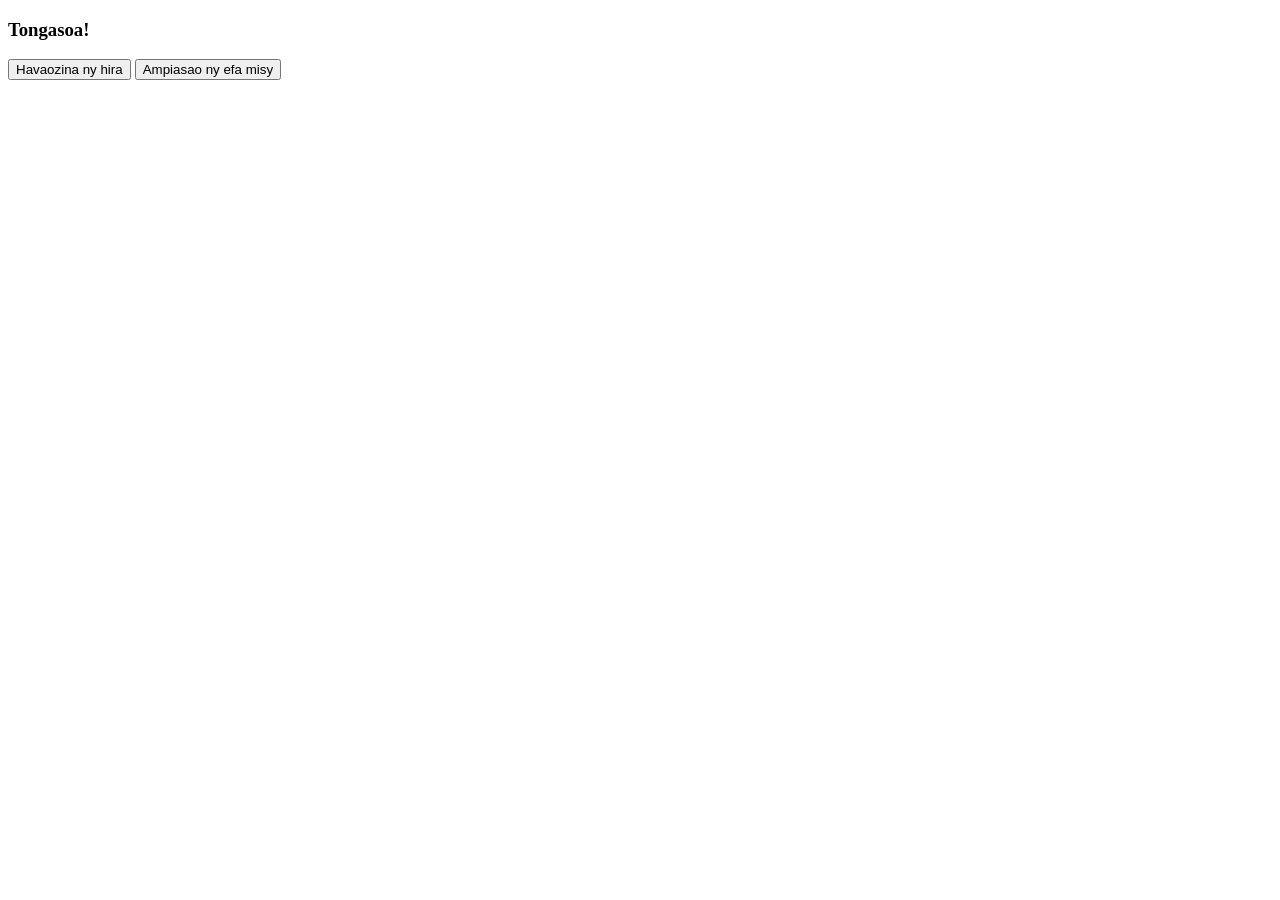
==== index.html @ 41bdb82a "Update index.html" ====
<!DOCTYPE html>
<html lang="mg">
<head>
    <meta charset="UTF-8">
    <link rel="manifest" href="/manifest.json">
    <title>Mizmor Shir</title>
</head>
<body>
    <h3>Tongasoa!</h3>
    <button onclick="loadData(true)">Havaozina ny hira</button>
    <button onclick="loadData(false)">Ampiasao ny efa misy</button>

    <script src="papaparse.min.js"></script>
    <script>
        if ('serviceWorker' in navigator) {
            navigator.serviceWorker.register('./service-worker.js');
        }
        function loadData(forceUpdate) {
            const cached = localStorage.getItem('songs_data');
            if (cached && !forceUpdate) {
                window.location.href = 'home.html';
            } else {
                fetch('https://docs.google.com/spreadsheets/d/e/2PACX-1vSx0LfEILechHBVKVEjuWA57E18yXF9xTXfcLPXCY75dGSZvNf2lLaiy6Rrgu9XW6FVkQ57cmE9ewCV/pub?output=csv')
                .then(r => r.text()).then(text => {
                    Papa.parse(text, { header: true, complete: (res) => {
                        localStorage.setItem('songs_data', JSON.stringify(res.data));
                        window.location.href = 'home.html';
                    }});
                });
            }
        }
    </script>
</body>
</html>
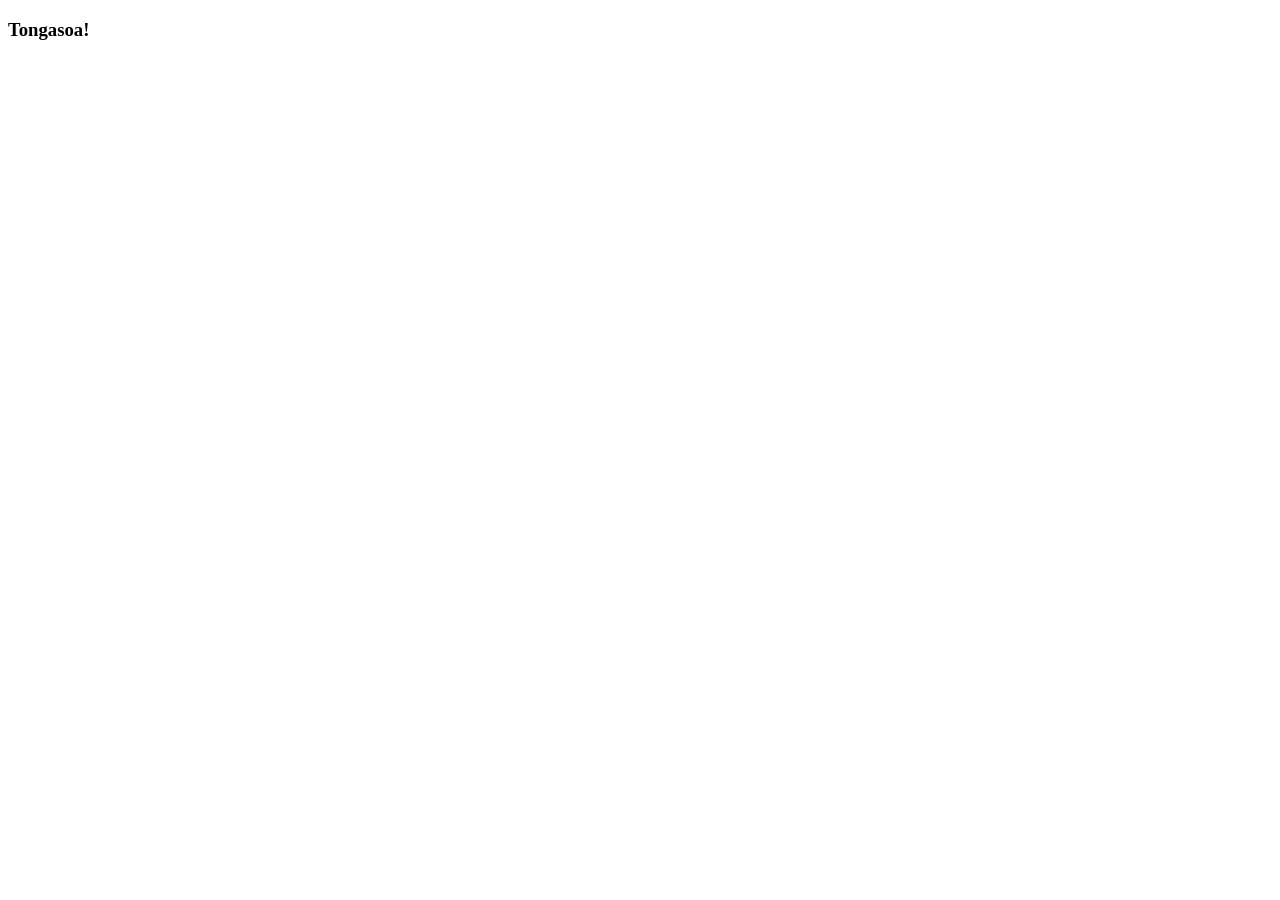
==== commit 6879bbfb: "Update index.html" ====
--- a/index.html
+++ b/index.html
@@ -3,31 +3,18 @@
 <head>
     <meta charset="UTF-8">
     <link rel="manifest" href="/manifest.json">
-    <title>Mizmor Shir</title>
+    <title>Mizmor Shir Chadash</title>
 </head>
 <body>
     <h3>Tongasoa!</h3>
-    <button onclick="loadData(true)">Havaozina ny hira</button>
-    <button onclick="loadData(false)">Ampiasao ny efa misy</button>
-
-    <script src="papaparse.min.js"></script>
+    <!-- Aza mampiasa window.location.href eto -->
     <script>
         if ('serviceWorker' in navigator) {
             navigator.serviceWorker.register('./service-worker.js');
         }
-        function loadData(forceUpdate) {
-            const cached = localStorage.getItem('songs_data');
-            if (cached && !forceUpdate) {
-                window.location.href = 'home.html';
-            } else {
-                fetch('https://docs.google.com/spreadsheets/d/e/2PACX-1vSx0LfEILechHBVKVEjuWA57E18yXF9xTXfcLPXCY75dGSZvNf2lLaiy6Rrgu9XW6FVkQ57cmE9ewCV/pub?output=csv')
-                .then(r => r.text()).then(text => {
-                    Papa.parse(text, { header: true, complete: (res) => {
-                        localStorage.setItem('songs_data', JSON.stringify(res.data));
-                        window.location.href = 'home.html';
-                    }});
-                });
-            }
+        // Alefaso mivantana amin'ny home.html raha efa misy data
+        if(localStorage.getItem('songs_data')) {
+            window.location.href = 'home.html';
         }
     </script>
 </body>
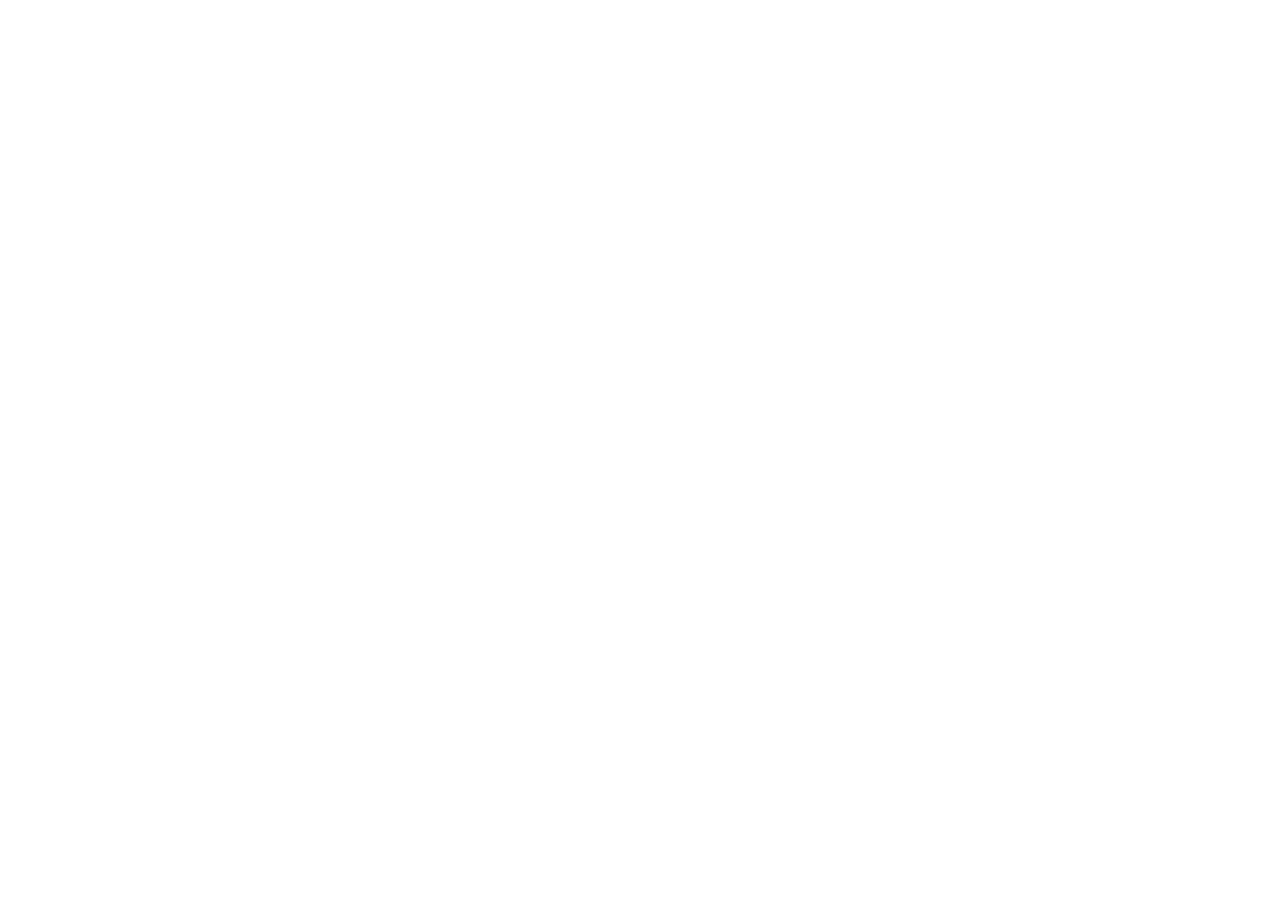
==== commit 60456d5f: "Remove greeting header from index.html Removed greeting header from the HTML body." ====
--- a/index.html
+++ b/index.html
@@ -2,19 +2,24 @@
 <html lang="mg">
 <head>
     <meta charset="UTF-8">
-    <link rel="manifest" href="/manifest.json">
+    <meta name="viewport" content="width=device-width, initial-scale=1.0">
+    <link rel="manifest" href="./manifest.json">
     <title>Mizmor Shir Chadash</title>
 </head>
 <body>
-    <h3>Tongasoa!</h3>
-    <!-- Aza mampiasa window.location.href eto -->
     <script>
         if ('serviceWorker' in navigator) {
-            navigator.serviceWorker.register('./service-worker.js');
+            navigator.serviceWorker.register('./service-worker.js')
+                .then(() => console.log("Service Worker voasoratra soa aman-tsara!"))
+                .catch(err => console.log("Olana Service Worker:", err));
         }
-        // Alefaso mivantana amin'ny home.html raha efa misy data
+        
         if(localStorage.getItem('songs_data')) {
             window.location.href = 'home.html';
+        } else {
+            setTimeout(() => {
+                window.location.href = 'home.html';
+            }, 2000);
         }
     </script>
 </body>
